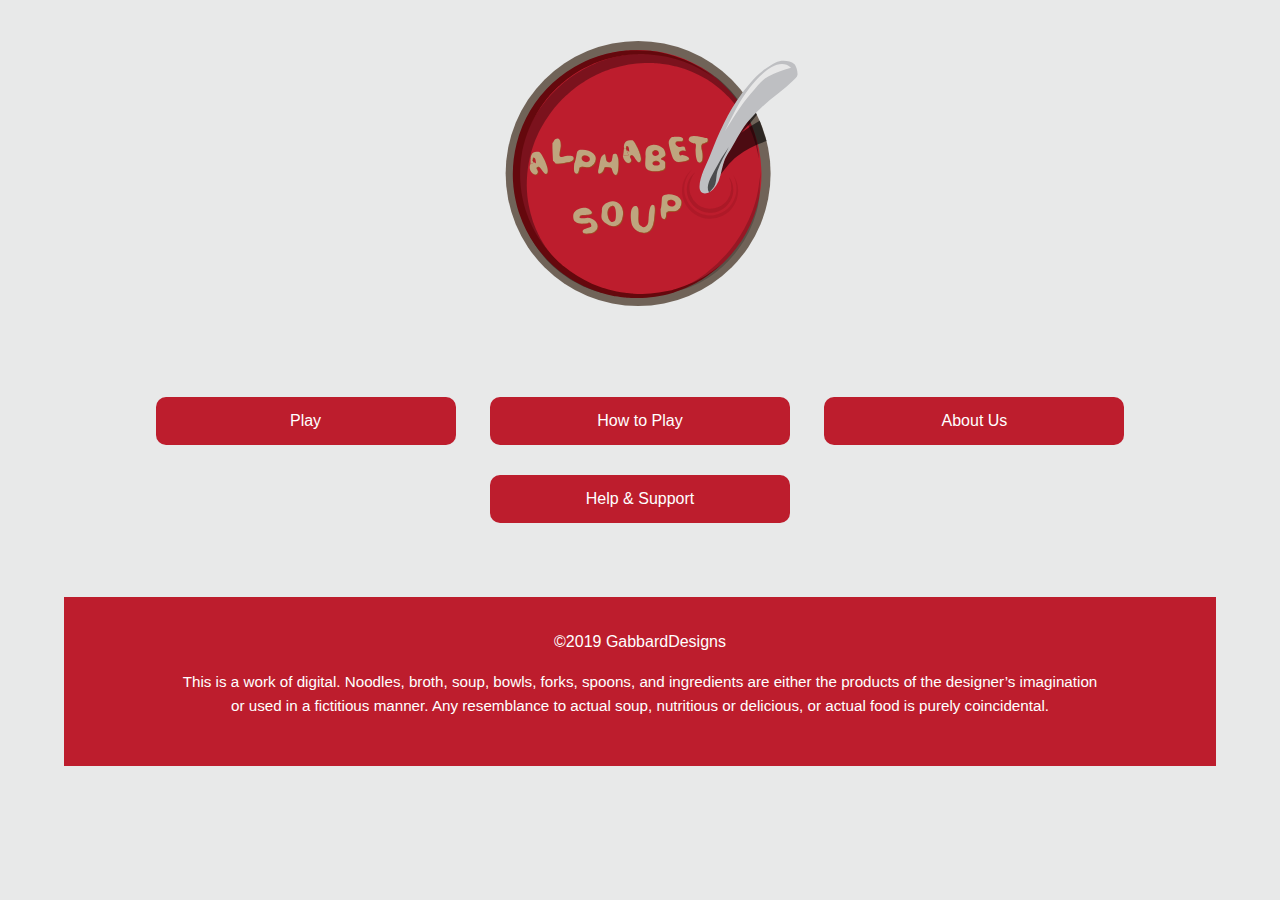
==== help.html @ 6a947792 "Initial upload" ====
<!DOCTYPE html>
<html>
<head>
	<meta name="viewport" content="width=device-width, initial-scale=1.0">
	<title>Best City Guide</title>
	<link href='https://fonts.googleapis.com/css?family=Varela+Round' rel='stylesheet' type='text/css'>
	<link rel="stylesheet" href="css/base.css">
	<link rel="stylesheet" href="css/flexbox.css">
	<link rel="stylesheet" href="css/page.css">
</head>
<body id="main" onload="document.body.style.opacity='1'">
	
	<header class="main-header">
		<img class="logo" src="img/alphalogo.svg" alt="City">
		
	</header><!--/.main-header-->   

	<div class="banner">	
			<a href="play.html"><button onclick="play()" class="button ">Play</button></a>
			<a href="howto.html"><button onclick="howto()" class="button ">How to Play</button></a>
			<a href="about.html"><button onclick="about()" class="button ">About Us</button></a>
			<a href="help.html"><button onclick="help()" class="button ">Help & Support</button></a>
		</div><!--/.banner-->
	
<!-- 	<div class="row">		
		<div class="primary col">
			<h2>Welcome!</h2>
			<p>Everything in this city is worth waiting in line for!</p>
		</div>
	
	</div>
	-->
<script>
	
 function play() {
    document.getElementById("main").classList.add("fadeout");
    document.getElementByClass("button").classList.remove("fadein");
	setTimeout( function() { window.location = "play.html" }, 500 );
 };

 function about() {
    document.getElementById("main").classList.add("fadeout");
    document.getElementByClass("button").classList.remove("fadein");
	setTimeout( function() { window.location = "about.html" }, 500 );
 };

 function help() {
    document.getElementById("main").classList.add("fadeout");
    document.getElementByClass("button").classList.remove("fadein");
	setTimeout( function() { window.location = "help.html" }, 500 );
 };

 function howto() {
    document.getElementById("main").classList.add("fadeout");
    document.getElementByClass("button").classList.remove("fadein");
	setTimeout( function() { window.location = "howto.html" }, 500 );
 };

</script>

	<footer class="main-footer">
		<div class="footer-inner">
			<span>&copy;2019 GabbardDesigns</span>
			<p>This is a work of digital. Noodles, broth, soup, bowls, forks, spoons, and ingredients are either the products of the designer’s imagination or used in a fictitious manner. Any resemblance to actual soup, nutritious or delicious, or actual food is purely coincidental.</p>
		</div>
	</footer>
	
</body>
</html>
---- css/base.css ----
/* ================================= 
  Base Element Styles
==================================== */

* {
	box-sizing: border-box;
}
body {
	font-family: 'Varela Round', sans-serif;
	line-height: 1.6;
	color: #3a3a3a;
	margin: 0;
}

ul {
  margin: 0;
  padding: 0;
  list-style: none;
}
p {
	font-size: .95em;
}
h2,
h3,
a {
	color: #093a58;
}
h2,
h3 {
	margin-top: 0;
}
a {
	text-decoration: none;
}
img {
	max-width: 100%;
}

/* ================================= 
  Base Layout Styles
==================================== */

/* ---- Navigation ---- */

.name {
	font-size: 1.35em;
	margin: 0;
}
.main-nav {
	margin-top: 5px;
}
.name a,
.main-nav a {
	text-align: center;
	display: block;
	padding: 10px 15px;
}
.main-nav a {
	font-size: .95em;
	color: #3acec2;
	text-transform: uppercase;
}
.main-nav a:hover {
	color: #093a58;
}

/* ---- Layout Containers ---- */

.main-header {
	padding-top: .5em;
	padding-bottom: .5em;
	text-align: center;
}
.banner,
.main-footer {
	text-align: center;
}
.banner {
	color: #fff;
	padding: 1.8em 0;
	text-align: center;
}
.col {
	padding-right: 1em;
	padding-left: 1em;
}
.main-footer {
	background: #BD1D2D;
	padding: 2em 0;
	margin-top: 30px;
}

/* ---- Page Elements ---- */

.logo {
	text-align: center;
	width: 350px;
}
.headline {
	margin-bottom: 0;
}
.feat-img {
	border-radius: 5px;
}

.main-header,
.row,
.footer-inner{
	width: 80%;
	margin: 0 auto;
	max-width: 1150px;
}
.tagline {
	font-size: 1.4em;
}


/* ================================= 
  Media Queries
==================================== 

@media (min-width: 769px) {
	.main-header,
	.row,
  .footer-inner{
		width: 80%;
		margin: 0 auto;
		max-width: 1150px;
	}
	.tagline {
		font-size: 1.4em;
	}
}


*/

.fadein { -webkit-animation:fadein 13.5s; animation:fadein 13.5s }
@-webkit-keyframes fadein { from {opacity:0} to {opacity:1} }
@keyframes fadein { from {opacity:0} to {opacity:1} }

.fadeout { -webkit-animation:fadeout 5.5s; animation:fadeout 5.5s }
@-webkit-keyframes fadeout { from {opacity:1} to {opacity:0} }
@keyframes fadeout { from {opacity:1} to {opacity:0} }
---- css/flexbox.css ----
/* ================================= 
  Base Styles
==================================== */

body {
	display: flex;
	flex-direction: column;
	min-height: 100vh;
}

.row {
	flex: 1;
}




/* ================================= 
  Media Queries
==================================== 

@media (min-width: 769px) {

	.main-header,
	.main-nav {
		display: flex;
	}
	.main-header {
		flex-direction: column;
		align-items: center;
	}

}
/*
@media (min-width: 1025px) {

	.main-header {
		flex-direction: row;
		justify-content: space-between;
	}

}
*/
---- css/page.css ----
/* ================================= 
  Page Styles
==================================== */

* {
	box-sizing: border-box;
}
body {
	font-size: 1em;
	font-family: "Gotham Rounded A", "Gotham Rounded B", "Gotham Rounded", "Helvetica Neue", Helvetica, Arial, sans-serif;
	color: #fff;
	background: #e8e9e9;
	padding-left: 5%;
	padding-right: 5%;
}
.container {
	padding: 10px;
	background: #fff;
  border-radius: 5px;
	margin: 45px auto;
  box-shadow: 0 1.5px 0 0 rgba(0,0,0,0.1);
}
.item {
	color: #fff;
	padding: 15px;
	margin: 5px;	
	background: #BD1D2D;
	border-radius: 3px;
}

.button {
  background-color: #BD1D2D; /* Orange */
  border: none;
  color: white;
	padding: 15px 32px;
	margin: 15px;
	text-align: center;
  text-decoration: none;
  font-size: 16px;
	border-radius: 10px;
	display: inline-block;
	width:80%;
	max-width:300px;
	}

	.button:hover {
		background-color: #fff; /* Orange */
		color:  #BD1D2D;
		box-shadow: 0 0 0 5px #BD1D2D,
		inset 0 0 0 1px #fff;
		padding: 15px 32px;
		text-align: center;
		text-decoration: none;
		display: inline-block;
		font-size: 16px;
		font-weight:700;
		border-radius: 10px;
		width:80%;
		}
	

		body{ 
			opacity:0;
			transition: opacity 2s;
			-webkit-transition: opacity 2s; /* Safari */
	}
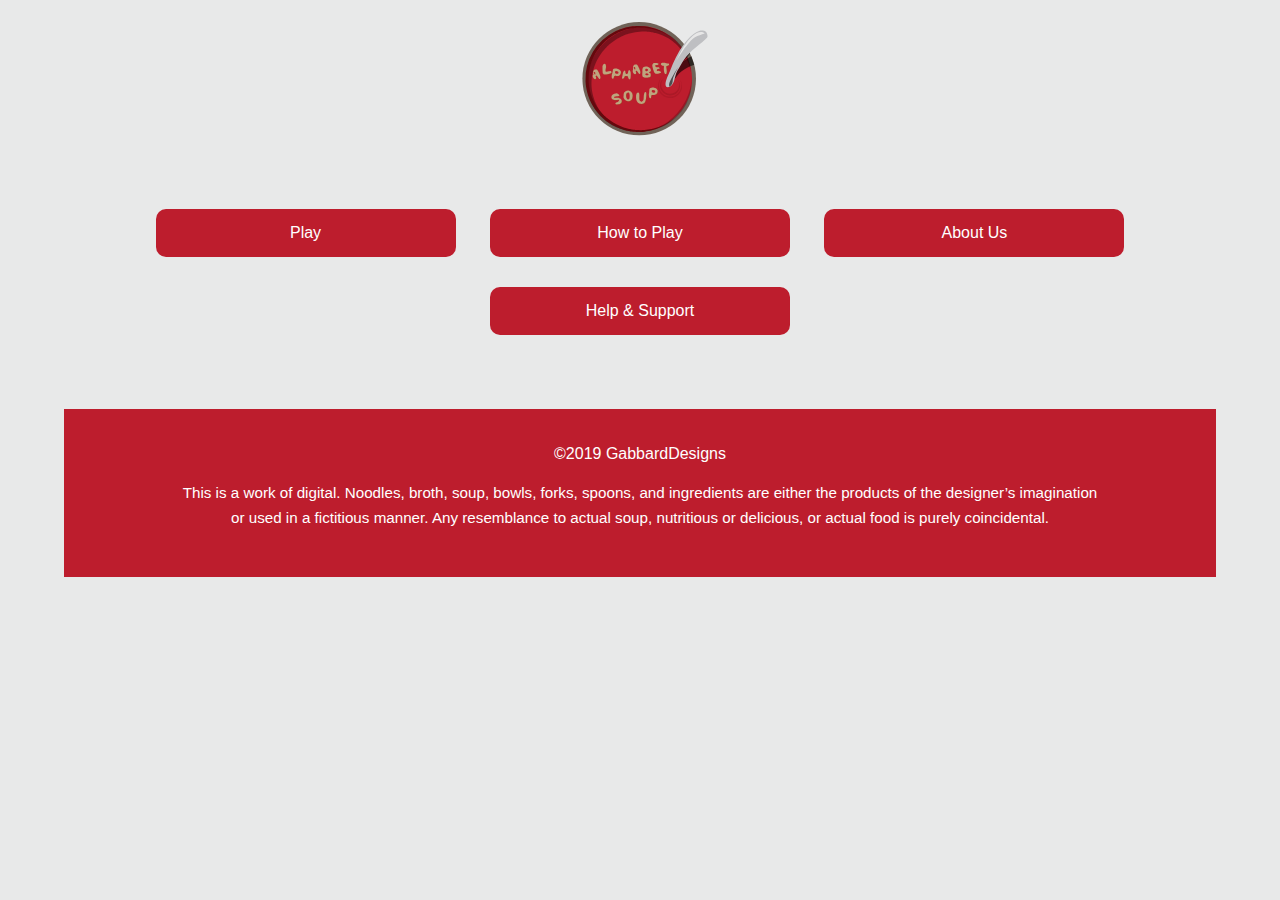
==== commit fef2c362: "added images" ====
--- a/help.html
+++ b/help.html
@@ -11,7 +11,7 @@
 <body id="main" onload="document.body.style.opacity='1'">
 	
 	<header class="main-header">
-		<img class="logo" src="img/alphalogo.svg" alt="City">
+		<img class="child-logo" src="img/alphalogo.svg" alt="City">
 		
 	</header><!--/.main-header-->   
 
--- a/css/base.css
+++ b/css/base.css
@@ -96,6 +96,11 @@
 	text-align: center;
 	width: 350px;
 }
+
+.child-logo{
+	text-align: center;
+	max-width: 150px;
+}
 .headline {
 	margin-bottom: 0;
 }
